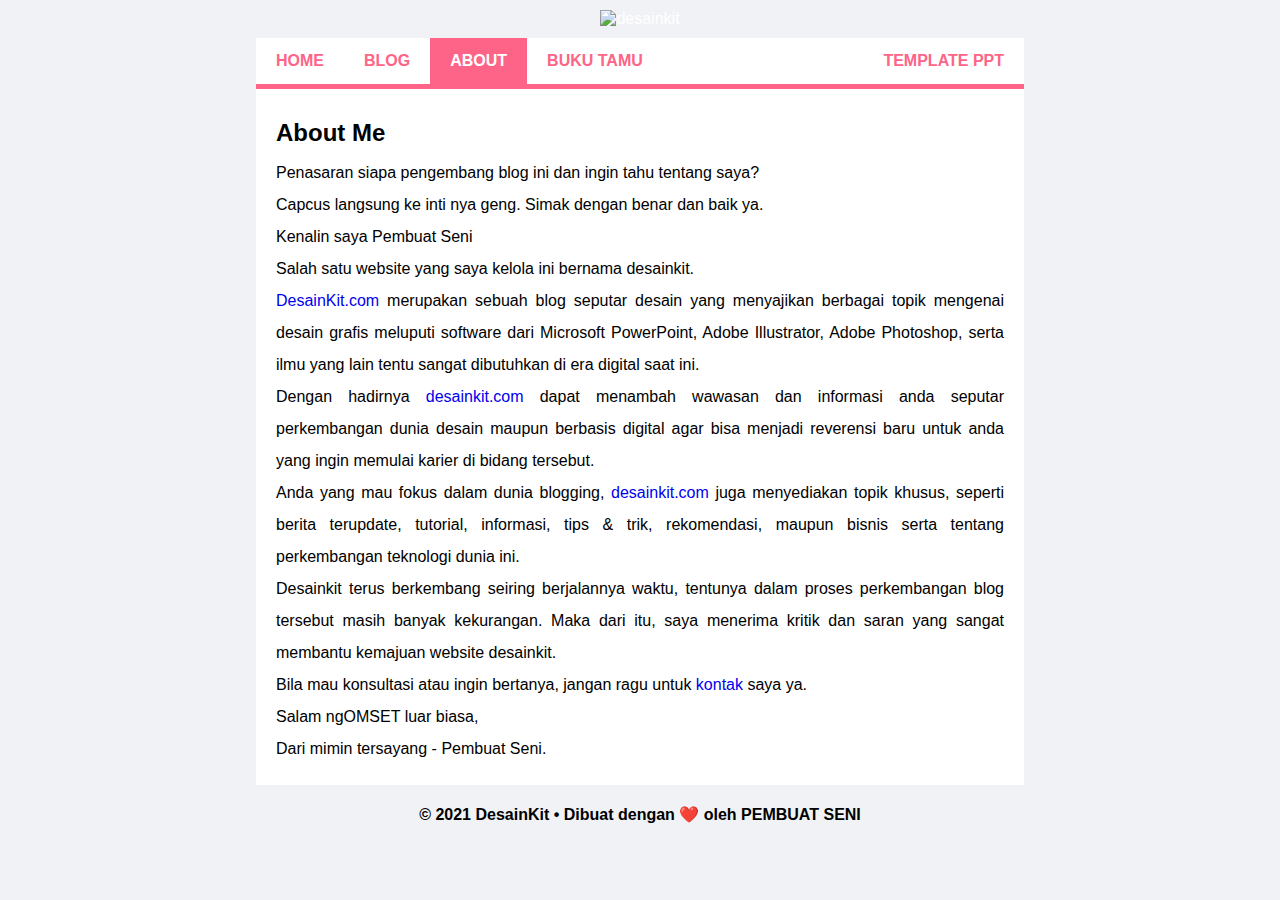
==== pages/about.html @ 004a5022 "Add files via upload" ====
<!DOCTYPE html>
<html lang="en">
<head>
    <meta charset="UTF-8">
    <meta name="viewport" content="width=device-width, initial-scale=1.0">
    <title>About • DesainKit</title>
    <link rel="stylesheet" type="text/css" href="../css/style.css">
    <script src="../js/script.js"></script>
</head>
<body>
    <div class="header">
        <img src="../images/logo.png" alt="desainkit">
    </div>
      
    <div class="navbar">
        <a href="../index.html">HOME</a>
        <a href="../index.html">BLOG</a>
        <a href="#" class="active">ABOUT</a>
        <a href="form.php">BUKU TAMU</a>
        <a href="https://desainkit.com/template-powerpoint/" target="_blank" class="right">TEMPLATE PPT</a>
    </div>
      
    <div class="main">
        <h2>About Me</h2>
        
        <p>Penasaran siapa pengembang blog ini dan ingin tahu tentang saya?</p>
        <p>Capcus langsung ke inti nya geng. Simak dengan benar dan baik ya.</p>
        <p>Kenalin saya Pembuat Seni</p>
        <p>Salah satu website yang saya kelola ini bernama desainkit.</p>
        <p><a href="https://desainkit.com">DesainKit.com</a> merupakan sebuah blog seputar desain yang menyajikan berbagai topik mengenai desain grafis meluputi software dari Microsoft PowerPoint, Adobe Illustrator, Adobe Photoshop, serta ilmu yang lain tentu sangat dibutuhkan di era digital saat ini.</p>
        <p>Dengan hadirnya <a href="https://desainkit.com">desainkit.com</a> dapat menambah wawasan dan informasi anda seputar perkembangan dunia desain maupun berbasis digital agar bisa menjadi reverensi baru untuk anda yang ingin memulai karier di bidang tersebut.</p>
        <p>Anda yang mau fokus dalam dunia blogging, <a href="https://desainkit.com">desainkit.com</a> juga menyediakan topik khusus, seperti berita terupdate, tutorial, informasi, tips &amp; trik, rekomendasi, maupun bisnis serta tentang perkembangan teknologi dunia ini.</p>
        <p>Desainkit terus berkembang seiring berjalannya waktu, tentunya dalam proses perkembangan blog tersebut masih banyak kekurangan. Maka dari itu, saya menerima kritik dan saran yang sangat membantu kemajuan website desainkit.</p>
        <p>Bila mau konsultasi atau ingin bertanya, jangan ragu untuk <a href="https://desainkit.com/contact">kontak</a> saya ya.</p>
        <p>Salam ngOMSET luar biasa,</p>
        <p>Dari mimin tersayang - Pembuat Seni.</p>
    </div>

    <!-- goTop -->
    <script src="https://code.jquery.com/jquery-1.10.2.js"></script>
    <button onclick="topFunction()" id="gotoTop" title="Go to top">&#8593;</button>
      
    <div class="footer">
        <b>&#169; 2021 DesainKit • Dibuat dengan &#10084;&#65039; oleh PEMBUAT SENI</a></b>
    </div>     
</body>
</html>
---- css/style.css ----
* {
    box-sizing: border-box;
    max-width: 768px;
    margin: auto;
  }
  
  /* Style the body */
  body {
    font-family: Arial, Helvetica, sans-serif;
    background-color: #f0f2f5;
  }

  #moreRead {
    /* display: none; */
    font-weight: bold;
    background-color: #fe6487;
    color: white;
    padding: 10px 20px;
    text-transform: uppercase;

  }
    
  .header {
    padding: 10px;
    text-align: center;
    background:#f0f2f5;
    color: white;
  }
  
  .navbar {
    overflow: hidden;
    background-color: #ffffff;
    font-weight: bold;
    border-bottom: 5px solid #fe6487;
    position: sticky;
    position: -webkit-sticky;
    top: 0;
  }
  
  .navbar a {
    float: left;
    display: block;
    color: #fe6487;
    text-align: center;
    padding: 14px 20px;
    text-decoration: none;
  }
  
  .navbar a.right {
    float: right;
  }
  
  .navbar a:hover {
    background-color: #fe6487;
    color: #ffffff;
  }
  
  .navbar a.active {
    background-color: #fe6487;
    color: #ffffff;
  }
  
  .main {   
    -ms-flex: 70%;
    flex: 70%;
    background-color: white;
    padding: 20px;
  }

  h1, h2 {
    line-height: 2;
    text-align: left;
    font-weight: bold;
    text-transform: capitalize;
  }
  
  h3, h4, h5 {
    line-height: 2;
    text-align: left;
    font-weight: normal;
    text-transform: capitalize;
  }

  p, li {
    line-height: 2;
    text-align: justify;
    text-justify: inter-word;
 }

  a {
  text-decoration: none;
 }

  .thumbnail {
    background-color: #aaa;
    width: 50%;
    padding: 0px;
  }

  #gotoTop {
    display: none;
    position: fixed;
    bottom: 20px;
    right: 30px;
    z-index: 99;
    font-size: 12px;
    border: none;
    outline: none;
    background-color: #fe6487;
    color: white;
    cursor: pointer;
    padding: 15px;
    border-radius: 4px;
  }
  
  #gotoTop:hover {
    background-color: rgba(254,100,135,0.85);
  }
  
  input, select {
    border: 1px solid #3A3A3A;
    padding: 10px;
    font-size: 14px;
    width: auto;
  }
  input[type="submit"] {
    padding: 10px 30px;
    margin-left: 200px;
    cursor: pointer;
    font-weight: bold;
    background-color: #fe6487;
    color: white;
    text-transform: uppercase;
  }
  label {
    width: 200px;
    display: block;
    float: left;
    align-items: center;
  }
  .checkbox, .radio {
    float: none;
    width: auto;
    line-height: 2;
  }
  .row::after {
    content: "";
    display: block;
    clear:both;
  }
  .row {
    margin-bottom: 10px;
    clear: both;
  }
  .options {
    float:left;
  }

  .footer {
    padding: 20px;
    text-align: center;
    background: #f0f2f5;
  }
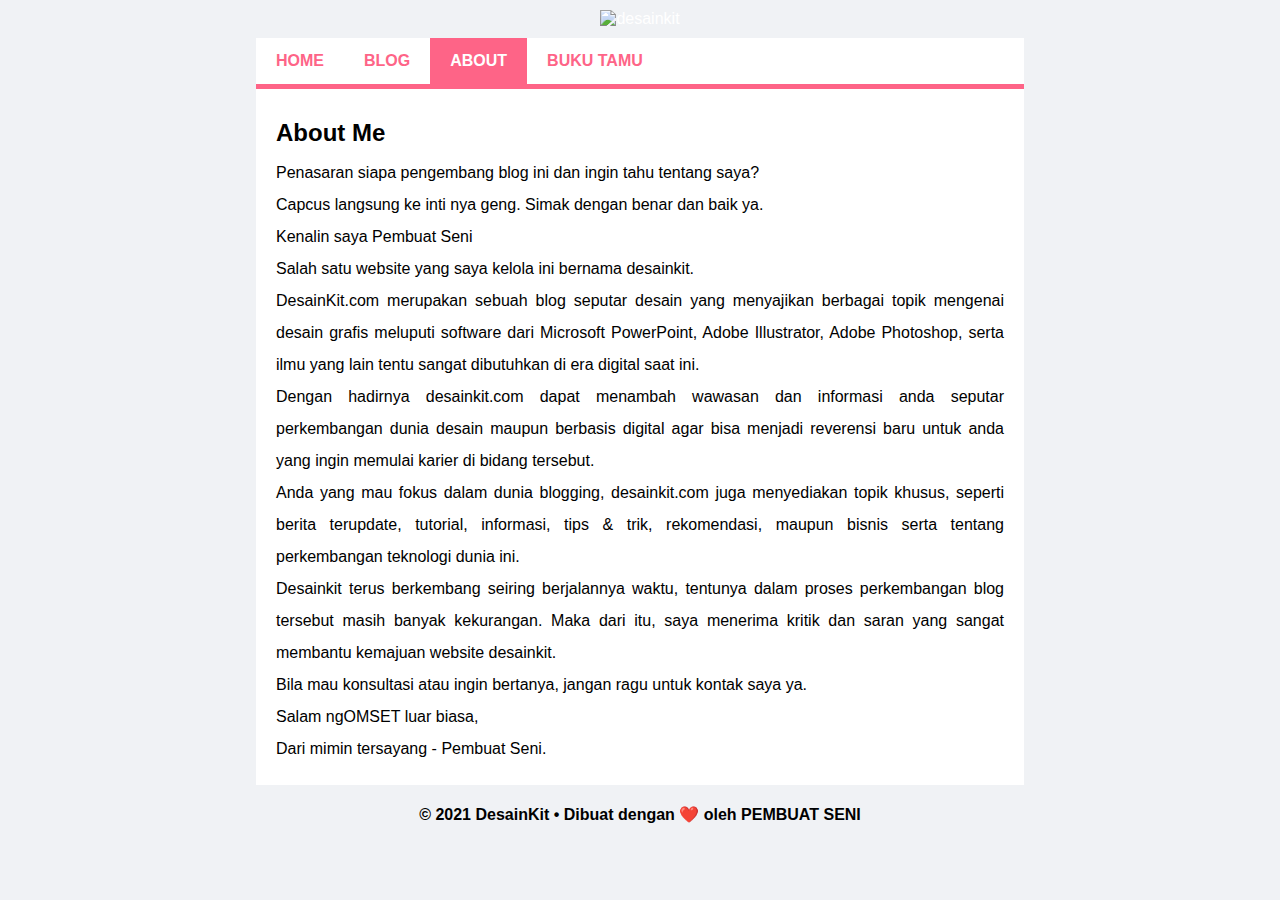
==== commit 4dc54159: "Update about.html" ====
--- a/pages/about.html
+++ b/pages/about.html
@@ -17,7 +17,6 @@
         <a href="../index.html">BLOG</a>
         <a href="#" class="active">ABOUT</a>
         <a href="form.php">BUKU TAMU</a>
-        <a href="https://desainkit.com/template-powerpoint/" target="_blank" class="right">TEMPLATE PPT</a>
     </div>
       
     <div class="main">
@@ -27,11 +26,11 @@
         <p>Capcus langsung ke inti nya geng. Simak dengan benar dan baik ya.</p>
         <p>Kenalin saya Pembuat Seni</p>
         <p>Salah satu website yang saya kelola ini bernama desainkit.</p>
-        <p><a href="https://desainkit.com">DesainKit.com</a> merupakan sebuah blog seputar desain yang menyajikan berbagai topik mengenai desain grafis meluputi software dari Microsoft PowerPoint, Adobe Illustrator, Adobe Photoshop, serta ilmu yang lain tentu sangat dibutuhkan di era digital saat ini.</p>
-        <p>Dengan hadirnya <a href="https://desainkit.com">desainkit.com</a> dapat menambah wawasan dan informasi anda seputar perkembangan dunia desain maupun berbasis digital agar bisa menjadi reverensi baru untuk anda yang ingin memulai karier di bidang tersebut.</p>
-        <p>Anda yang mau fokus dalam dunia blogging, <a href="https://desainkit.com">desainkit.com</a> juga menyediakan topik khusus, seperti berita terupdate, tutorial, informasi, tips &amp; trik, rekomendasi, maupun bisnis serta tentang perkembangan teknologi dunia ini.</p>
+        <p><a>DesainKit.com</a> merupakan sebuah blog seputar desain yang menyajikan berbagai topik mengenai desain grafis meluputi software dari Microsoft PowerPoint, Adobe Illustrator, Adobe Photoshop, serta ilmu yang lain tentu sangat dibutuhkan di era digital saat ini.</p>
+        <p>Dengan hadirnya <a>desainkit.com</a> dapat menambah wawasan dan informasi anda seputar perkembangan dunia desain maupun berbasis digital agar bisa menjadi reverensi baru untuk anda yang ingin memulai karier di bidang tersebut.</p>
+        <p>Anda yang mau fokus dalam dunia blogging, <a>desainkit.com</a> juga menyediakan topik khusus, seperti berita terupdate, tutorial, informasi, tips &amp; trik, rekomendasi, maupun bisnis serta tentang perkembangan teknologi dunia ini.</p>
         <p>Desainkit terus berkembang seiring berjalannya waktu, tentunya dalam proses perkembangan blog tersebut masih banyak kekurangan. Maka dari itu, saya menerima kritik dan saran yang sangat membantu kemajuan website desainkit.</p>
-        <p>Bila mau konsultasi atau ingin bertanya, jangan ragu untuk <a href="https://desainkit.com/contact">kontak</a> saya ya.</p>
+        <p>Bila mau konsultasi atau ingin bertanya, jangan ragu untuk <a>kontak</a> saya ya.</p>
         <p>Salam ngOMSET luar biasa,</p>
         <p>Dari mimin tersayang - Pembuat Seni.</p>
     </div>
@@ -44,4 +43,4 @@
         <b>&#169; 2021 DesainKit • Dibuat dengan &#10084;&#65039; oleh PEMBUAT SENI</a></b>
     </div>     
 </body>
-</html>+</html>
